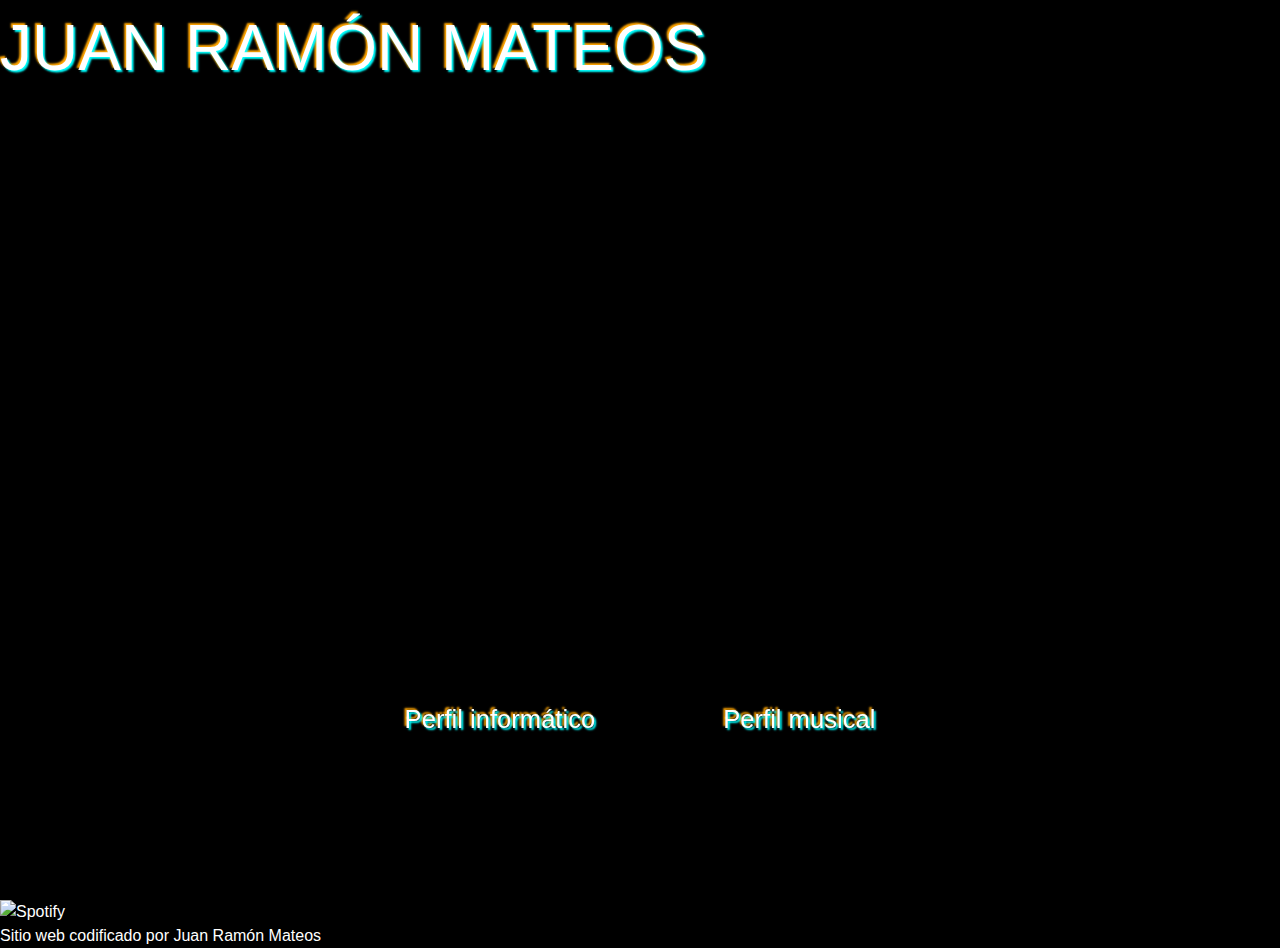
==== src/index.html @ 134eca3f "mi primer commit" ====
<!DOCTYPE html>
<html lang="es-ES">
    <head>
        <meta charset="UTF-8">
        <title> Juan Ramón Mateos | Portada </title>
        <link rel="alternate" hreflang="en" href="https://juanramonmateos.com/en/">
        <meta name="viewport" content="width=device-width, initial-scale=1.0">

        <!--INCLUSIÓN DE ESTILOS-->
        <!--Estilos para resetear las configuraciones de los navegadores-->
        <link href="./style/base/reset.css" rel="stylesheet" type="text/css">
        <!--Estilos para aplicar a toda la pagina. Mobile first-->
        <link href="./style/pages/index.css" rel="stylesheet" type="text/css">
        <!--Estilos para incluir las fuentes de texto en archivos .tiff-->
        <link href="./style/base/typography.css" rel="stylesheet" type="text/css">
    </head>  
    <body>
        <header>
            <h1>JUAN RAMÓN MATEOS</h1>
            <nav>
                <a href="https://www.linkedin.com/in/juanramonmateos/" target="_Self">Perfil informático</a>
                <a href="./perfilMusical.html" target="_Self">Perfil musical</a>
            </nav>
        </header>
        <main>
            
            <div class="imagenesIndex" id="imagenIzquierda" > <!--Imagen GIF del equipamiento informático-->
            </div>
            
            <div class="imagenesIndex" id="imagenCentro"> <!--Imagen GIF de Juan Ramón Mateos-->
            </div>

            <div class="imagenesIndex" id="imagenDerecha" > <!--Imagen GIF del equipamiento musical-->
            </div>
        </main>
        <footer>
            <nav>
                <ul>  
                    <li>
                        <a href="https://open.spotify.com/intl-es/artist/4bs7VYv3YNHJFG76edms9R?si=QN_b4fhoQ0eHHmhYZeR0vQ" target="_blank"><img alt = "Spotify"></a>
                    </li>
                </ul>
            </nav>
            <p>Sitio web codificado por Juan Ramón Mateos</p>
        </footer>
    </body>
</html>
---- src/style/pages/index.css ----
/*Mobile First:*/
/*Index*/

html, body {
  background-color: black;
}

header {
  position: fixed;
}

h1 {
  font-size: 8vw;
  color: white;
  text-shadow: 2px 2px 2px cyan, -2px -2px 2px orange;
}

header > nav {
  position: fixed;
  transform: translate(-50%, -50%); /* Ajusta el centro del bloque al punto indicado */
  left: 50vw; /* Posición horizontal deseada */
  top: 80vh; /* Posición vertical deseada */
  display: flex; /* Flexbox para manejar la disposición */
  flex-wrap: wrap; /* Permite que los enlaces se envuelvan en una nueva línea si no caben */
  justify-content: center; /* Centra los enlaces horizontalmente */
  align-content: space-between; /* Ajusta la separación vertical entre líneas si se envuelven */
  text-align: center;
}

header > nav > a {
  font-size: 4vh;
  line-height: 1; /* Aumenta el espacio entre líneas al 1.5 del tamaño de la fuente */
  display: inline-block;
  margin: 2vh 5vw;
  text-align: center;
  color: white;
  text-shadow: 2px 2px 2px cyan, -2px -2px 2px orange;
}

main {
  height: 100vh; /* Ocupa el 100% de la altura de la pantalla */
  width: 100vw;
  z-index: -1;
  position: fixed;
  top: 0px;
  display: grid;
  grid-template-columns: 0fr 1fr 0fr; /* Una columna: las laterales no se muestran */
}
  
.imagenesIndex {
  display: block; /* Flexbox dentro de cada celda */
  height: 100%; /* Mantiene la proporción original */
  width: 100%; /* O cualquier tamaño deseado */
  background-size: contain; /* Ajusta la imagen dentro del contenedor manteniendo las proporciones */
  background-repeat: no-repeat; /* Evita que la imagen se repita */
  background-position: center; /* Centra la imagen dentro del contenedor */
}

footer {
  background-color: black;
  z-index: 1;
  position: absolute;
  top: 100vh;
  color: white;
  width: 100vw;
}

footer > * {
  width: 100vw;
}

#imagenIzquierda {
  background-image: url("../../assets/images/fondoIzquierda_index-pequena.png");
  background-position: center right; /* Centra la imagen en ambos ejes */
}
#imagenCentro {
  background-image: url("../../assets/images/fondoCentro_index-pequena.png");
}
#imagenDerecha {
  background-image: url("../../assets/images/fondoDerecha_index-pequena.png");
  background-position: center left; /* Centra la imagen en ambos ejes */
}

@media screen and (orientation: landscape) {
  
  main {
    grid-template-columns: 2fr 3fr 2fr; /* Tres columnas de proporciones diferentes */
  }

  h1 {
    font-size: 5vw;
  }

  header > nav > a {
    font-size: 2vw;    
  }
}

@media screen and (min-width: 769px) {

  #imagenIzquierda {
    background-image: url("../../assets/images/fondoIzquierda_index-mediana.png");
    background-position: center right; /* Centra la imagen en ambos ejes */
  }

  #imagenCentro {
    background-image: url("../../assets/images/fondoCentro_index-mediana.png");
  }

  #imagenDerecha {
    background-image: url("../../assets/images/fondoDerecha_index-mediana.png");
    background-position: center left; /* Centra la imagen en ambos ejes */
  }
}
@media screen and (min-width: 1025px) {

  #imagenIzquierda {
    background-image: url("../../assets/images/fondoIzquierda_index-grande.png");
    background-position: center right; /* Centra la imagen en ambos ejes */
  }

  #imagenCentro {
    background-image: url("../../assets/images/fondoCentro_index-grande.png");
  }

  #imagenDerecha {
    background-image: url("../../assets/images/fondoDerecha_index-grande.png");
    background-position: center left; /* Centra la imagen en ambos ejes */
  }
}
@media screen and (min-width: 1441px) {

  #imagenIzquierda {
    background-image: url("../../assets/images/fondoIzquierda_index-enorme.png");
    background-position: center right; /* Centra la imagen en ambos ejes */
  }

  #imagenCentro {
    background-image: url("../../assets/images/fondoCentro_index-enorme.png");
  }
  
  #imagenDerecha {
    background-image: url("../../assets/images/fondoDerecha_index-enorme.png");
    background-position: center left; /* Centra la imagen en ambos ejes */
  }
}
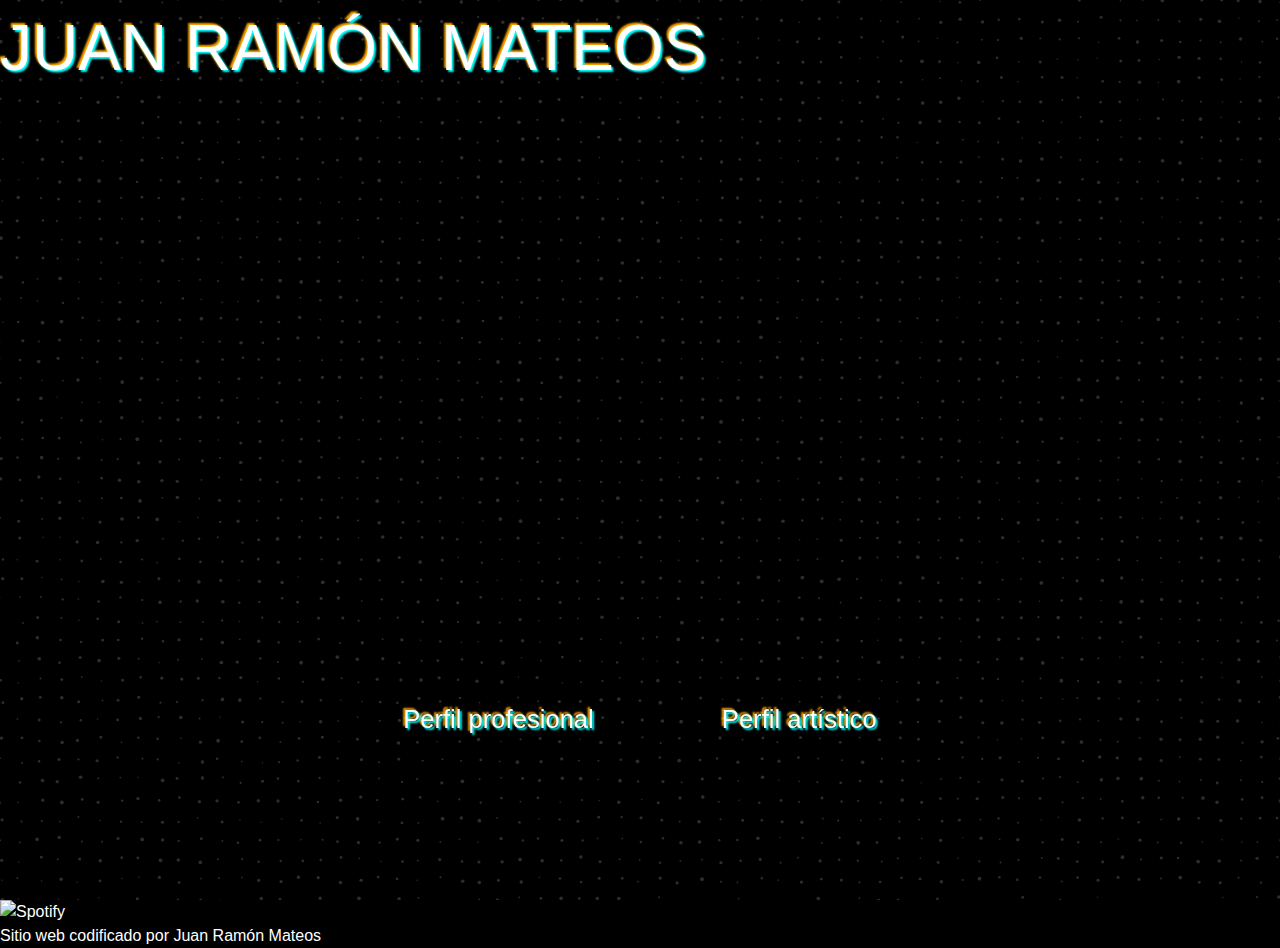
==== commit fd5fa6c1: "Cambios en estilos de las paginas del perfil artistico principalmente Cambios en el index Creacion d" ====
--- a/src/index.html
+++ b/src/index.html
@@ -18,12 +18,12 @@
         <header>
             <h1>JUAN RAMÓN MATEOS</h1>
             <nav>
-                <a href="https://www.linkedin.com/in/juanramonmateos/" target="_Self">Perfil informático</a>
-                <a href="./perfilMusical.html" target="_Self">Perfil musical</a>
+                <a href="https://www.linkedin.com/in/juanramonmateos/" target="_Self">Perfil profesional</a>
+                <a href="./pages/es/perfilMusical/perfilMusical.html" target="_Self">Perfil artístico</a>
             </nav>
         </header>
         <main>
-            
+            <div id="fondograno"></div>
             <div class="imagenesIndex" id="imagenIzquierda" > <!--Imagen GIF del equipamiento informático-->
             </div>
             
@@ -43,5 +43,6 @@
             </nav>
             <p>Sitio web codificado por Juan Ramón Mateos</p>
         </footer>
+        <script src="./js/components/fondograno.js"></script>
     </body>
 </html>--- a/src/style/pages/index.css
+++ b/src/style/pages/index.css
@@ -1,6 +1,25 @@
+/*Documento codificado por Juan Ramón Mateos*/
+
+
+
+#fondograno {
+  position: absolute;
+  top: 50%;
+  left: 50%;
+  transform: translate(-50%, -50%);
+  min-width: 100%;
+  min-height: 100%;
+  width: 100%;
+  height: 100%;
+  object-fit: cover;
+  /* Ajusta el video cubriendo el área */
+  z-index: -1;
+}
+
+
+
+
 /*Mobile First:*/
-/*Index*/
-
 html, body {
   background-color: black;
 }
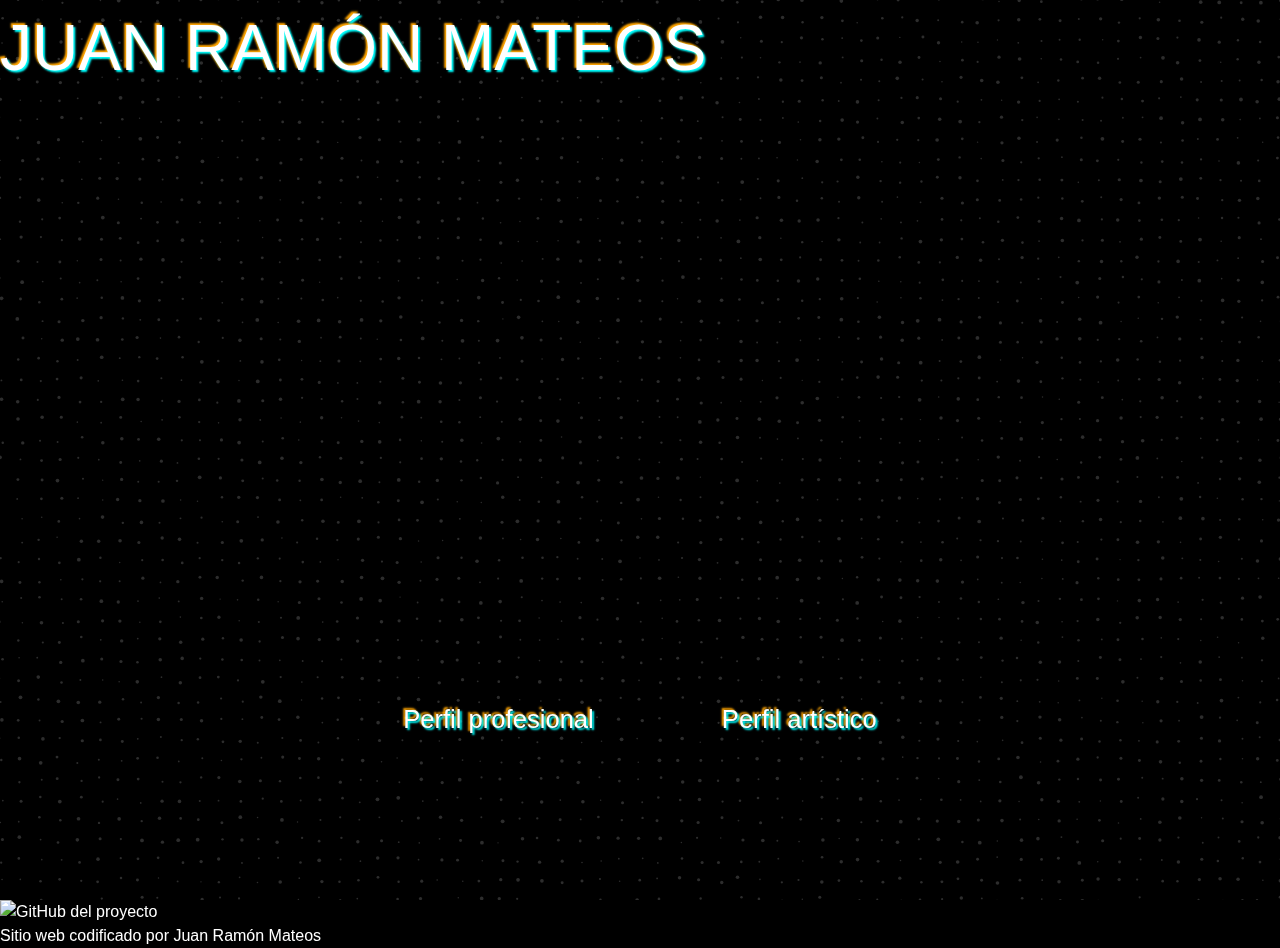
==== commit bb817fdf: "Sitio web funcional 14-4-25 23:45" ====
--- a/src/index.html
+++ b/src/index.html
@@ -37,7 +37,7 @@
             <nav>
                 <ul>  
                     <li>
-                        <a href="https://open.spotify.com/intl-es/artist/4bs7VYv3YNHJFG76edms9R?si=QN_b4fhoQ0eHHmhYZeR0vQ" target="_blank"><img alt = "Spotify"></a>
+                        <a href="https://github.com/juanramonmateos/personal-website" target="_blank"><img alt = "GitHub del proyecto"></a>
                     </li>
                 </ul>
             </nav>
--- a/src/style/pages/index.css
+++ b/src/style/pages/index.css
@@ -22,6 +22,7 @@
 /*Mobile First:*/
 html, body {
   background-color: black;
+  font-family: Arial, Helvetica, sans-serif;
 }
 
 header {
@@ -76,7 +77,6 @@
 }
 
 footer {
-  background-color: black;
   z-index: 1;
   position: absolute;
   top: 100vh;
--- a/src/style/base/typography.css
+++ b/src/style/base/typography.css
@@ -0,0 +1,9 @@
+@font-face {
+    font-family: 'Ethernal';
+    src: url('../../assets/fonts/Ethernal.ttf') format('truetype');
+  }
+
+  @font-face {
+    font-family: 'Conthrax';
+    src: url('../../assets/fonts/Conthrax-SemiBold.otf') format('truetype');
+  }
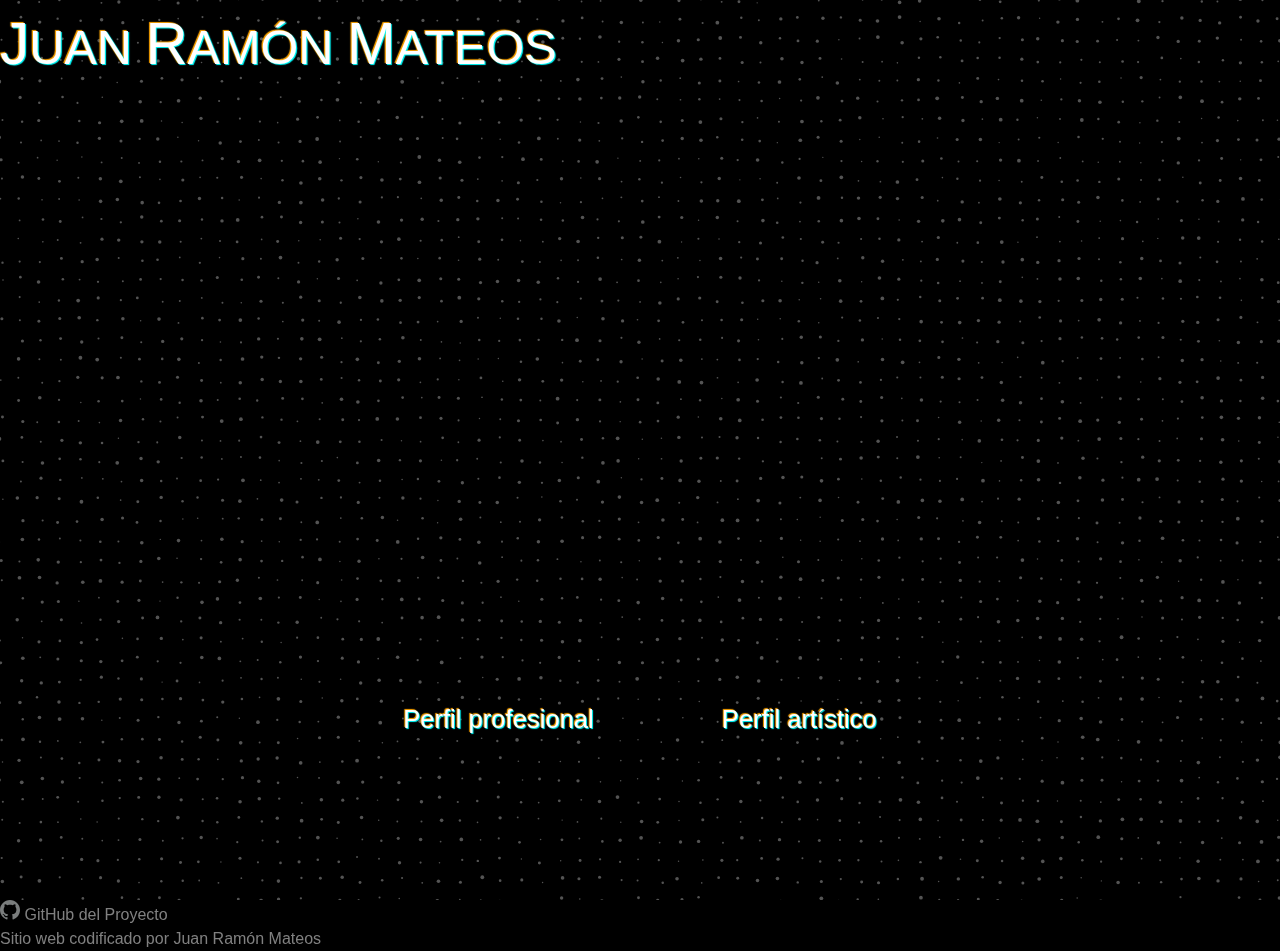
==== commit 886982f1: "Cambios sustanciales en estilos, footer del index, quitar scrollbars en index..." ====
--- a/src/index.html
+++ b/src/index.html
@@ -13,10 +13,22 @@
         <link href="./style/pages/index.css" rel="stylesheet" type="text/css">
         <!--Estilos para incluir las fuentes de texto en archivos .tiff-->
         <link href="./style/base/typography.css" rel="stylesheet" type="text/css">
+
+
+        <!--INCLUSIÓN DE COMPONENTES DE ESTILO-->
+        <link href="./style/components/noScrollbar.css" rel="stylesheet" type="text/css">
+
+        <link href="./style/components/index/fondoGrano.css" rel="stylesheet" type="text/css">
+
+        <link href="./style/components/index/tituloH1.css" rel="stylesheet" type="text/css">
+
+        <link href="./style/components/index/imagenes.css" rel="stylesheet" type="text/css">
+
+
     </head>  
     <body>
         <header>
-            <h1>JUAN RAMÓN MATEOS</h1>
+            <h1 id="tituloPrincipal">JUAN RAMÓN MATEOS</h1>
             <nav>
                 <a href="https://www.linkedin.com/in/juanramonmateos/" target="_Self">Perfil profesional</a>
                 <a href="./pages/es/perfilMusical/perfilMusical.html" target="_Self">Perfil artístico</a>
@@ -37,12 +49,13 @@
             <nav>
                 <ul>  
                     <li>
-                        <a href="https://github.com/juanramonmateos/personal-website" target="_blank"><img alt = "GitHub del proyecto"></a>
+                        <a href="https://github.com/juanramonmateos/personal-website" target="_blank"><img style="display: inline;" id="github" src="./assets/images/github.svg" alt= "GitHub del proyecto">&nbsp;GitHub del Proyecto</a>
                     </li>
                 </ul>
             </nav>
             <p>Sitio web codificado por Juan Ramón Mateos</p>
         </footer>
+        <script src="./js/components/primeraLetraGrande.js"></script>
         <script src="./js/components/fondograno.js"></script>
     </body>
 </html>--- a/src/style/pages/index.css
+++ b/src/style/pages/index.css
@@ -1,23 +1,4 @@
 /*Documento codificado por Juan Ramón Mateos*/
-
-
-
-#fondograno {
-  position: absolute;
-  top: 50%;
-  left: 50%;
-  transform: translate(-50%, -50%);
-  min-width: 100%;
-  min-height: 100%;
-  width: 100%;
-  height: 100%;
-  object-fit: cover;
-  /* Ajusta el video cubriendo el área */
-  z-index: -1;
-}
-
-
-
 
 /*Mobile First:*/
 html, body {
@@ -29,11 +10,6 @@
   position: fixed;
 }
 
-h1 {
-  font-size: 8vw;
-  color: white;
-  text-shadow: 2px 2px 2px cyan, -2px -2px 2px orange;
-}
 
 header > nav {
   position: fixed;
@@ -54,7 +30,7 @@
   margin: 2vh 5vw;
   text-align: center;
   color: white;
-  text-shadow: 2px 2px 2px cyan, -2px -2px 2px orange;
+  text-shadow: 1px 1px 1px cyan, -1px -1px 1px orange;
 }
 
 main {
@@ -74,13 +50,14 @@
   background-size: contain; /* Ajusta la imagen dentro del contenedor manteniendo las proporciones */
   background-repeat: no-repeat; /* Evita que la imagen se repita */
   background-position: center; /* Centra la imagen dentro del contenedor */
+  pointer-events: none;
 }
 
 footer {
   z-index: 1;
   position: absolute;
   top: 100vh;
-  color: white;
+  color: gray;
   width: 100vw;
 }
 
@@ -104,10 +81,6 @@
   
   main {
     grid-template-columns: 2fr 3fr 2fr; /* Tres columnas de proporciones diferentes */
-  }
-
-  h1 {
-    font-size: 5vw;
   }
 
   header > nav > a {
--- a/src/style/components/noScrollbar.css
+++ b/src/style/components/noScrollbar.css
@@ -0,0 +1,7 @@
+html, body {
+    scrollbar-width: none; /* Oculta barras de desplazamiento en Firefox */
+  }
+    
+  html::-webkit-scrollbar {
+    display: none; /* Oculta barras de desplazamiento en Chrome, Edge y Safari */
+  }--- a/src/style/components/index/fondoGrano.css
+++ b/src/style/components/index/fondoGrano.css
@@ -0,0 +1,14 @@
+#fondograno {
+    position: absolute;
+    top: 50%;
+    left: 50%;
+    transform: translate(-50%, -50%);
+    min-width: 100%;
+    min-height: 100%;
+    width: 100%;
+    height: 100%;
+    object-fit: cover;
+    /* Ajusta el video cubriendo el área */
+    z-index: -1;
+  }
+  --- a/src/style/components/index/tituloH1.css
+++ b/src/style/components/index/tituloH1.css
@@ -0,0 +1,17 @@
+h1 {
+    font-size: 8vw;
+    color: white;
+    text-shadow: 1.2px 1.2px 1px cyan, -1.2px -1.2px 1px orange;
+    
+  }
+  
+  #tituloPrincipal span.primera-letra {
+    font-size: 1.2em;
+  }
+  
+@media screen and (orientation: landscape) { 
+    h1 {
+      font-size: 3.8vw;
+    }
+  }
+  --- a/src/style/components/index/imagenes.css
+++ b/src/style/components/index/imagenes.css
@@ -0,0 +1,5 @@
+#github {
+    width: 20px;
+    height: 20px;
+    color: gray;
+}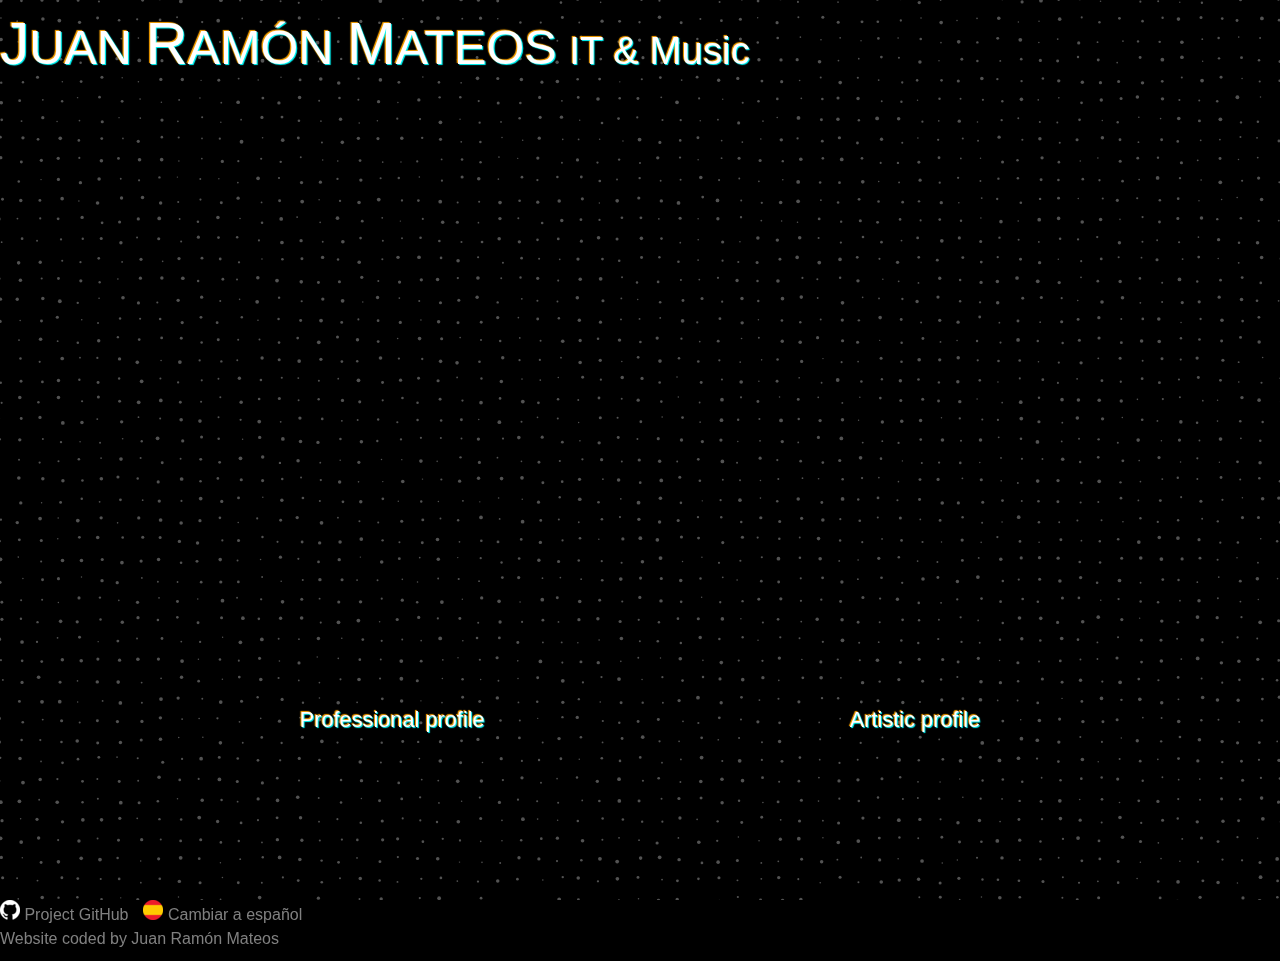
==== commit 36c5d798: "Cambios sustanciales en todos los archivos. Añadido cambio de idioma. Cambios en estilos, creación d" ====
--- a/src/index.html
+++ b/src/index.html
@@ -2,9 +2,12 @@
 <html lang="es-ES">
     <head>
         <meta charset="UTF-8">
-        <title> Juan Ramón Mateos | Portada </title>
+        <title> Juan Ramón Mateos | Home </title>
         <link rel="alternate" hreflang="en" href="https://juanramonmateos.com/en/">
         <meta name="viewport" content="width=device-width, initial-scale=1.0">
+
+        <!-- Imagen Favicon-->
+        <link rel="shortcut icon" href="./assets/images/favicon.ico" type="image/x-icon">
 
         <!--INCLUSIÓN DE ESTILOS-->
         <!--Estilos para resetear las configuraciones de los navegadores-->
@@ -16,22 +19,29 @@
 
 
         <!--INCLUSIÓN DE COMPONENTES DE ESTILO-->
+
         <link href="./style/components/noScrollbar.css" rel="stylesheet" type="text/css">
 
         <link href="./style/components/index/fondoGrano.css" rel="stylesheet" type="text/css">
 
-        <link href="./style/components/index/tituloH1.css" rel="stylesheet" type="text/css">
+        <link href="./style/components/index/titulos.css" rel="stylesheet" type="text/css">
 
         <link href="./style/components/index/imagenes.css" rel="stylesheet" type="text/css">
+        
+        <link href="./style/components/index/enlacesNav.css" rel="stylesheet" type="text/css">
 
+        <link href="./style/components/index/listaFooter.css" rel="stylesheet" type="text/css">
+
+        <link href="./style/components/index/noMostrarMovil.css" rel="stylesheet" type="text/css">
 
     </head>  
     <body>
         <header>
             <h1 id="tituloPrincipal">JUAN RAMÓN MATEOS</h1>
+            <h2>IT & Music</h2>
             <nav>
-                <a href="https://www.linkedin.com/in/juanramonmateos/" target="_Self">Perfil profesional</a>
-                <a href="./pages/es/perfilMusical/perfilMusical.html" target="_Self">Perfil artístico</a>
+                <a href="https://www.linkedin.com/in/juanramonmateos/" target="_Self">Professional profile</a>
+                <a href="./pages/en/musicalProfile/artistic.html" target="_Self">Artistic profile</a>
             </nav>
         </header>
         <main>
@@ -47,13 +57,16 @@
         </main>
         <footer>
             <nav>
-                <ul>  
+                <ul id="listaFooter">  
                     <li>
-                        <a href="https://github.com/juanramonmateos/personal-website" target="_blank"><img style="display: inline;" id="github" src="./assets/images/github.svg" alt= "GitHub del proyecto">&nbsp;GitHub del Proyecto</a>
+                        <a href="https://github.com/juanramonmateos/personal-website" target="_blank"><img style="display: inline;" class="icon" src="./assets/images/github.png" alt= "GitHub del proyecto"><span class="noMostrarMovil">&nbsp;Project GitHub</span></a>
+                    </li>
+                    <li>
+                        <a href="./pages/es/index-es.html" target="_self"><img style="display: inline;" class="icon" src="./assets/images/es.png" alt= "GitHub del proyecto"><span class="noMostrarMovil">&nbsp;Cambiar a español</span></a>    
                     </li>
                 </ul>
             </nav>
-            <p>Sitio web codificado por Juan Ramón Mateos</p>
+            <p class="noMostrarMovil">Website coded by Juan Ramón Mateos</p>
         </footer>
         <script src="./js/components/primeraLetraGrande.js"></script>
         <script src="./js/components/fondograno.js"></script>
--- a/src/style/pages/index.css
+++ b/src/style/pages/index.css
@@ -8,30 +8,12 @@
 
 header {
   position: fixed;
+  width: 100vw;
 }
 
 
-header > nav {
-  position: fixed;
-  transform: translate(-50%, -50%); /* Ajusta el centro del bloque al punto indicado */
-  left: 50vw; /* Posición horizontal deseada */
-  top: 80vh; /* Posición vertical deseada */
-  display: flex; /* Flexbox para manejar la disposición */
-  flex-wrap: wrap; /* Permite que los enlaces se envuelvan en una nueva línea si no caben */
-  justify-content: center; /* Centra los enlaces horizontalmente */
-  align-content: space-between; /* Ajusta la separación vertical entre líneas si se envuelven */
-  text-align: center;
-}
 
-header > nav > a {
-  font-size: 4vh;
-  line-height: 1; /* Aumenta el espacio entre líneas al 1.5 del tamaño de la fuente */
-  display: inline-block;
-  margin: 2vh 5vw;
-  text-align: center;
-  color: white;
-  text-shadow: 1px 1px 1px cyan, -1px -1px 1px orange;
-}
+
 
 main {
   height: 100vh; /* Ocupa el 100% de la altura de la pantalla */
@@ -59,6 +41,7 @@
   top: 100vh;
   color: gray;
   width: 100vw;
+  padding: 0px 0px 10px 0px;
 }
 
 footer > * {
@@ -83,9 +66,6 @@
     grid-template-columns: 2fr 3fr 2fr; /* Tres columnas de proporciones diferentes */
   }
 
-  header > nav > a {
-    font-size: 2vw;    
-  }
 }
 
 @media screen and (min-width: 769px) {
--- a/src/style/components/index/titulos.css
+++ b/src/style/components/index/titulos.css
@@ -0,0 +1,41 @@
+h1 {
+    font-size: 8vw;
+    color: white;
+    text-shadow: 1.2px 1.2px 1px cyan, -1.2px -1.2px 1px orange;
+    
+  }
+  
+  #tituloPrincipal span.primera-letra {
+    font-size: 1.2em;
+  }
+
+  h2 {
+    font-size: 5vw;
+    color: white;
+    text-shadow: 1px 1px 1px cyan, -1px -1px 1px orange;
+  }
+  
+@media screen and (orientation: landscape) { 
+    h1 {
+      font-size: 5vw;
+      display: inline-block;
+    }
+    h2 {
+      font-size: 3vw;
+      display: inline-block;
+      margin: 0px 0px 0px 8px;
+    }
+  }
+  
+
+  @media screen and (min-width: 769px) and (orientation: landscape) {
+    h1 {
+      font-size: 3.8vw;
+    }
+  }
+  @media screen and (min-width: 1025px) and (orientation: landscape) {
+
+  }
+  @media screen and (min-width: 1441px) and (orientation: landscape) {
+
+  }--- a/src/style/components/index/imagenes.css
+++ b/src/style/components/index/imagenes.css
@@ -1,4 +1,4 @@
-#github {
+.icon {
     width: 20px;
     height: 20px;
     color: gray;
--- a/src/style/components/index/enlacesNav.css
+++ b/src/style/components/index/enlacesNav.css
@@ -0,0 +1,52 @@
+header > nav {
+  position: fixed;
+  transform: translate(-50%, -50%); /* Ajusta el centro del bloque al punto indicado */
+  left: 50vw; /* Posición horizontal deseada */
+  top: 80vh; /* Posición vertical deseada */
+  display: flex; /* Flexbox para manejar la disposición */
+  flex-direction: column;
+  justify-content: center; /* Centra los elementos internos horizontalmente en el contenedor flex*/
+  align-content: space-between; /* Ajusta la separación vertical entre líneas si se envuelven */
+  text-align: center;
+  width: 100vw;
+  align-items: center;
+}
+
+header > nav > a {
+  font-size: 3.5vh;
+  line-height: 1; /* Aumenta el espacio entre líneas al 1.5 del tamaño de la fuente */
+  display: block;
+  margin: 2vh 2vw;
+  text-align: center;
+  color: white;
+  text-shadow: 1px 1px 1px cyan, -1px -1px 1px orange;
+}
+
+@media screen and (orientation: landscape) {
+    header > nav {
+        flex-direction: row;
+        
+      }
+    header > nav > a {
+        display: inline-block;
+        font-size: 2.8vw;
+        margin: 2vh 0.2vw;
+        padding: 0vh 10vh;
+    }
+}
+
+  @media screen and (min-width: 769px) and (orientation: landscape) {
+    header > nav > a {
+        font-size: 2.2vw;
+        padding: 0vh 10vh;
+      }
+  }
+  @media screen and (min-width: 1025px) and (orientation: landscape) {
+    header > nav > a {
+        font-size: 1.7vw;
+        padding: 0vh 20vh;
+      }
+  }
+  @media screen and (min-width: 1441px) and (orientation: landscape) {
+
+  }--- a/src/style/components/index/listaFooter.css
+++ b/src/style/components/index/listaFooter.css
@@ -0,0 +1,8 @@
+
+  #listaFooter {
+    display: flex;
+    list-style: none;
+    padding: 0;
+    margin: 0;
+    gap: 15px; /* Espaciado entre elementos */
+  }
--- a/src/style/components/index/noMostrarMovil.css
+++ b/src/style/components/index/noMostrarMovil.css
@@ -0,0 +1,6 @@
+@media screen and (orientation:portrait){
+    .noMostrarMovil {
+        display: none;
+    } 
+}
+
